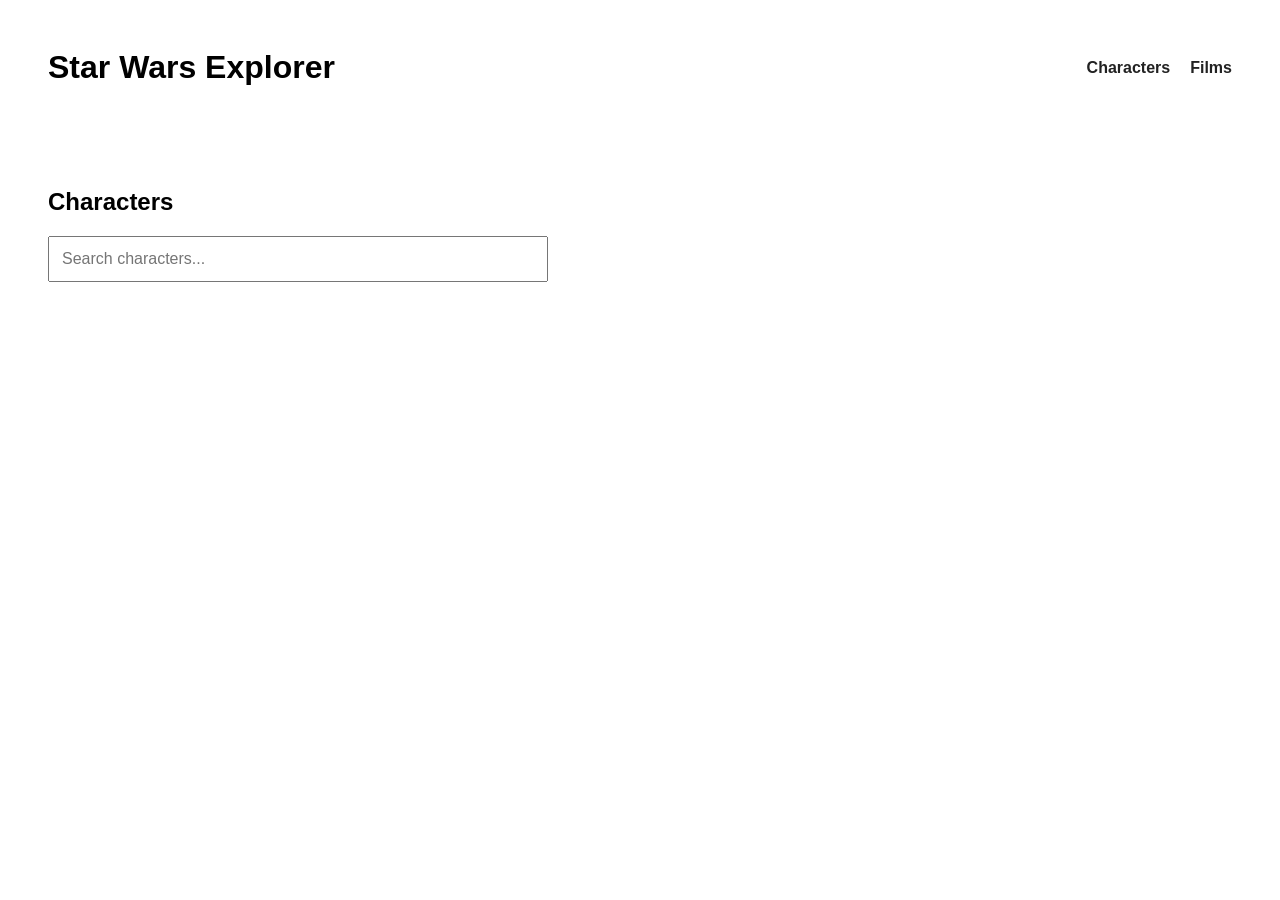
==== index.html @ 41a34e2a "Initial project setup" ====
<!DOCTYPE html>
<html lang="en">
<head>
    <meta charset="UTF-8">
    <meta name="viewport" content="width=device-width, initial-scale=1.0">
    <link rel="stylesheet" href="style.css">
    <title>Star Wars Explorer</title>
</head>
<body>

        <header>
            <h1>Star Wars Explorer</h1>

            <nav>
                <a href="index.html">Characters</a>
                <a href="films.html">Films</a>
            </nav>
        </header>

        <main>
            <h2>Characters</h2>

            <section>
                <input type="search" placeholder="Search characters...">
            </section>

            <section id="characters-container">
            </section>
        </main>

</body>
</html>
---- style.css ----
body {
    font-family: Arial, sans-serif;
}

header {
    display: flex;
    justify-content: space-between;
    align-items: center;
    padding: 20px 40px;
}

nav {
    display: flex;
    gap: 20px;
}

nav a {
    text-decoration: none;
    color: #222;
    font-weight: bold;
}

main {
    max-width: 1200px;
    margin: 0 auto;
    padding: 40px;
}

main h2 {
    margin-bottom: 20px;
}

input[type="search"] {
    width: 100%;
    max-width: 500px;
    padding: 12px;
    font-size: 16px;
    margin-bottom: 30px;
}
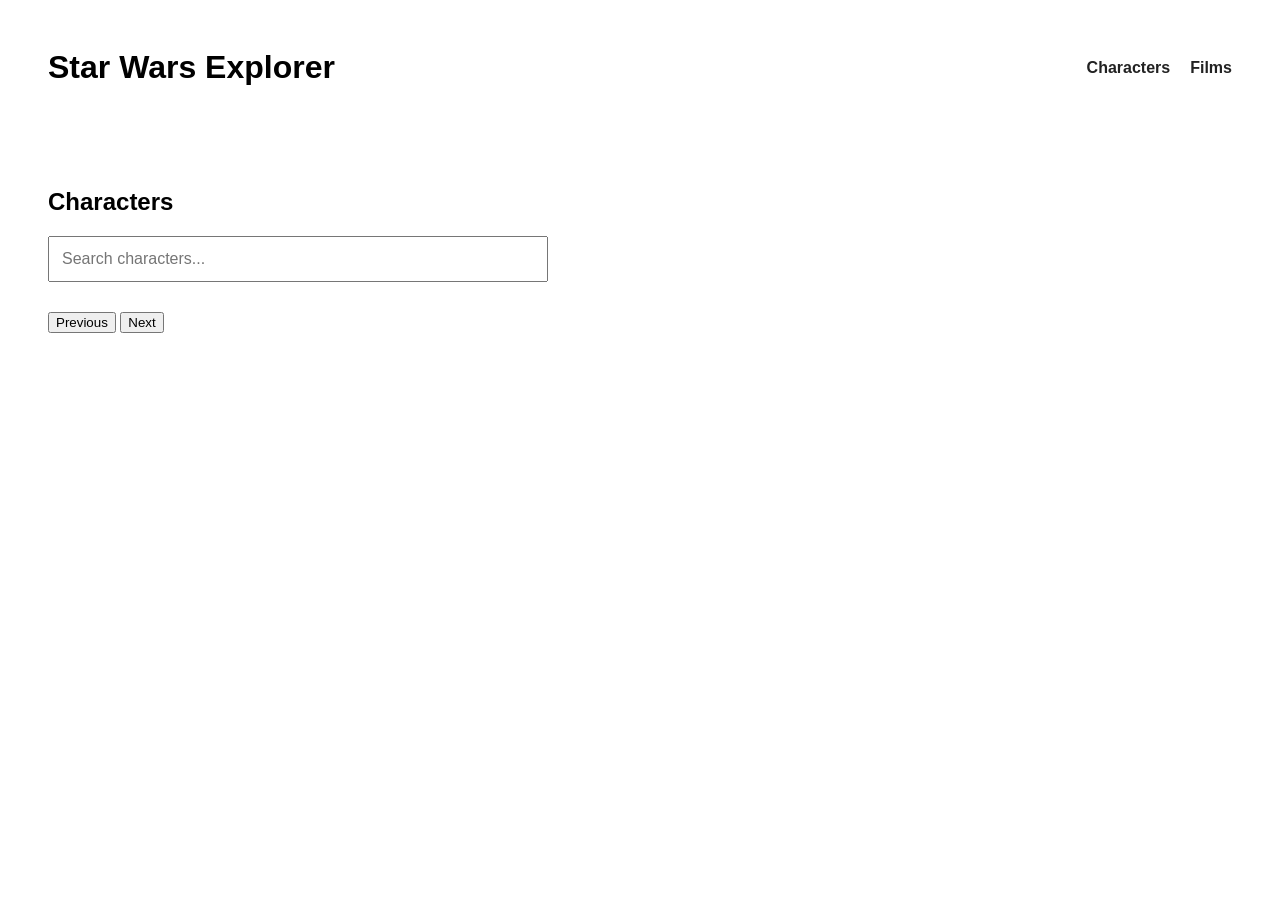
==== commit 3f9ae6f4: "style film and characters screns" ====
--- a/index.html
+++ b/index.html
@@ -3,8 +3,9 @@
 <head>
     <meta charset="UTF-8">
     <meta name="viewport" content="width=device-width, initial-scale=1.0">
+    <title>Star Wars Explorer</title>
     <link rel="stylesheet" href="style.css">
-    <title>Star Wars Explorer</title>
+
 </head>
 <body>
 
@@ -26,7 +27,15 @@
 
             <section id="characters-container">
             </section>
+
+            <section id="pagination">
+                <button id="previous-page">Previous</button>
+                <span id="page-info"></span>
+                <button id="next-page">Next</button>
+            </section>
         </main>
+        
+    <script src="script.js"></script>
 
 </body>
 </html>
--- a/style.css
+++ b/style.css
@@ -30,10 +30,57 @@
     margin-bottom: 20px;
 }
 
+main h3 {
+    margin-top: 0;
+}
+
 input[type="search"] {
     width: 100%;
     max-width: 500px;
     padding: 12px;
     font-size: 16px;
     margin-bottom: 30px;
+}
+
+/* Shared details container */
+
+.details-container {
+    margin-bottom: 30px;
+}
+
+.details-container p {
+    margin: 8px 0;
+}
+
+.details-label {
+    font-weight: bold;
+}
+
+.details-value {
+    font-size: 14px;
+}
+
+/* Shared related container */
+
+.related-container {
+    padding: 5px;
+}
+
+.related-container p {
+    display: inline;
+    font-size: 14px;
+}
+
+.related-container p:not(:last-child)::after {
+    content: ", ";
+}
+
+.related-container a {
+    color: #222;
+    text-decoration: none;
+    cursor: pointer;
+}
+
+.related-container a:hover {
+    text-decoration: underline;
 }
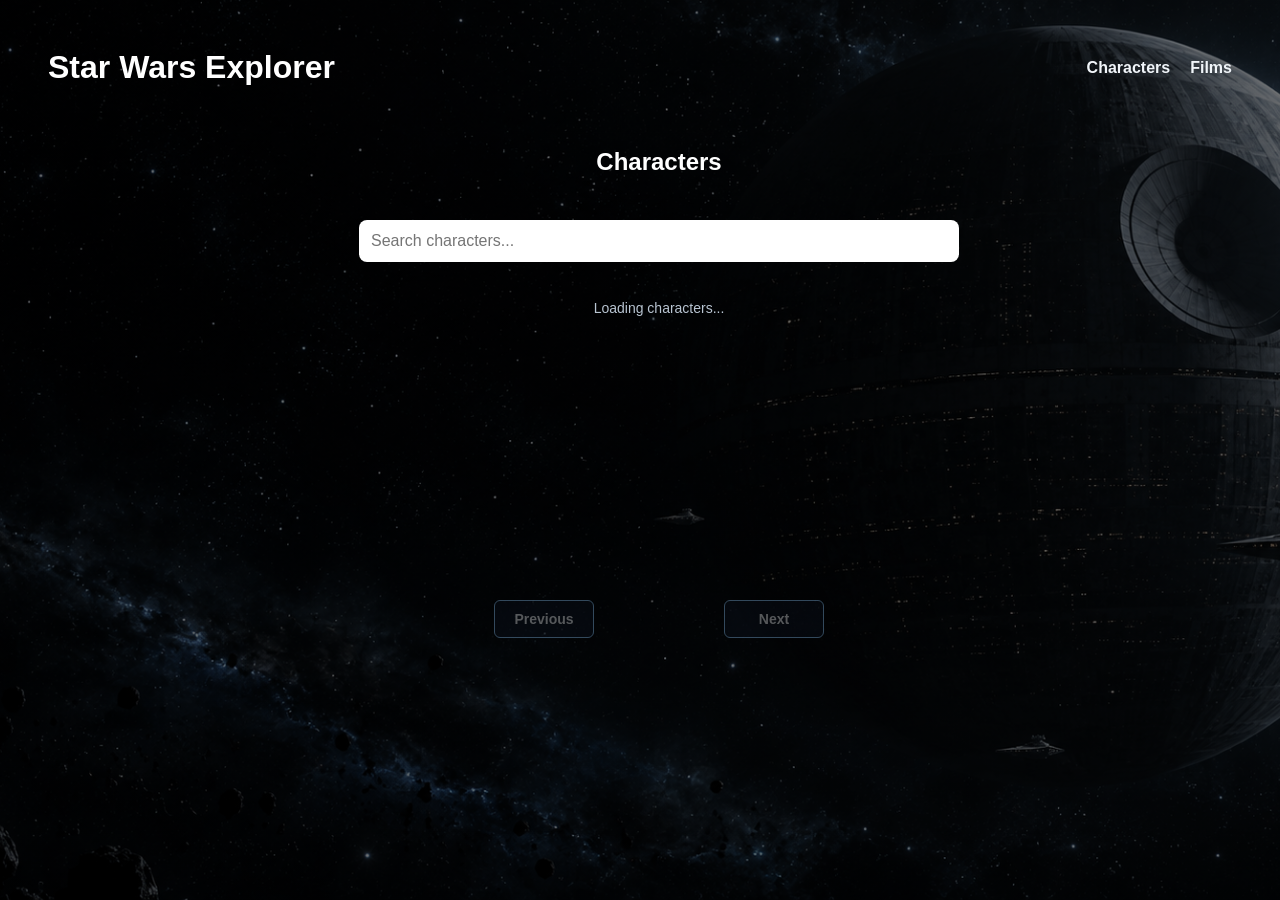
==== commit dab3a99d: "implemente pagination on characters screen" ====
--- a/index.html
+++ b/index.html
@@ -7,7 +7,7 @@
     <link rel="stylesheet" href="style.css">
 
 </head>
-<body>
+<body class="characters-page">
 
         <header>
             <h1>Star Wars Explorer</h1>
@@ -18,14 +18,15 @@
             </nav>
         </header>
 
-        <main>
+        <main class="search-page">
             <h2>Characters</h2>
 
             <section>
                 <input type="search" placeholder="Search characters...">
             </section>
 
-            <section id="characters-container">
+            <section id="list-container">
+                <p id="loading" class="loading">Loading characters...</p>
             </section>
 
             <section id="pagination">
--- a/style.css
+++ b/style.css
@@ -2,11 +2,111 @@
     font-family: Arial, sans-serif;
 }
 
+.characters-page {
+    background:
+        linear-gradient(rgba(0, 0, 0, 0.55), rgba(0, 0, 0, 0.55)),
+        url("/assets/images/death-star.png");
+    background-size: cover;
+    background-position: center;
+    background-attachment: fixed;
+}
+
+.films-page {
+    background:
+        linear-gradient(rgba(0, 0, 0, 0.55), rgba(0, 0, 0, 0.55)),
+        url("/assets/images/imperia.png");
+    background-size: cover;
+    background-position: center;
+    background-attachment: fixed;
+}
+
+.film-details-page {
+    background:
+        linear-gradient(rgba(0, 0, 0, 0.55), rgba(0, 0, 0, 0.55)),
+        url("/assets/images/tatooine.png");
+    background-size: cover;
+    background-position: center;
+    background-attachment: fixed;
+}
+
+.character-details-page {
+    background:
+        linear-gradient(rgba(0, 0, 0, 0.55), rgba(0, 0, 0, 0.55)),
+        url("/assets/images/fight.png");
+    background-size: cover;
+    background-position: center;
+    background-attachment: fixed;
+}
+
+.search-page {
+    display: flex;
+    align-items: center;
+    width: 100%;
+    flex-direction: column;
+    gap: 24px;
+}
+
+input[type="search"] {
+    width: min(600px, 90vw);
+    max-width: 1200px;
+    padding: 12px;
+    font-size: 16px;
+    color: #222222;
+    border-radius: 8px;
+    border: 0px;
+}
+
+input :focus-visible {
+    outline-style: none;
+}
+
+#pagination {
+    display: flex;
+    align-items: center;
+    justify-content: center;
+    gap: 20px;
+    margin-top: 30px;
+
+}
+
+#pagination button {
+    min-width: 100px;
+    padding: 10px 18px;
+    border: 1px solid #8FCBFF;
+    border-radius: 6px;
+    background: rgba(15, 25, 40, 0.75);
+    color: #F1F5F9;
+    font-size: 14px;
+    font-weight: bold;
+    cursor: pointer;
+    transition: all 0.2s ease;
+}
+
+#pagination button:hover:not(:disabled) {
+    background: rgba(0, 191, 255, 0.15);
+    border-color: #00BFFF;
+    color: #FFFFFF;
+}
+
+#pagination button:disabled {
+    opacity: 0.35;
+    cursor: not-allowed;
+}
+
+#page-info {
+    min-width: 90px;
+    text-align: center;
+    color: #D6E0EA;
+    font-size: 14px;
+    font-weight: bold;
+}
+
 header {
     display: flex;
     justify-content: space-between;
     align-items: center;
     padding: 20px 40px;
+    color: #FFFFFF;
 }
 
 nav {
@@ -16,31 +116,34 @@
 
 nav a {
     text-decoration: none;
-    color: #222;
-    font-weight: bold;
+    font-weight: bold;
+    color: #F1F5F9;
+}
+
+nav a:hover {
+    color: #8FCBFF;
 }
 
 main {
     max-width: 1200px;
+    display: flex;
+    flex-direction: column;
     margin: 0 auto;
-    padding: 40px;
-}
+    padding-left: 38px;
+}
+
 
 main h2 {
     margin-bottom: 20px;
+    color: #FFFFFF;
 }
 
 main h3 {
     margin-top: 0;
-}
-
-input[type="search"] {
-    width: 100%;
-    max-width: 500px;
-    padding: 12px;
-    font-size: 16px;
-    margin-bottom: 30px;
-}
+    color: #FFFFFF;
+}
+
+
 
 /* Shared details container */
 
@@ -54,21 +157,25 @@
 
 .details-label {
     font-weight: bold;
+    color: #D6E0EA;
 }
 
 .details-value {
     font-size: 14px;
+    color: #B8C4D1;
 }
 
 /* Shared related container */
 
 .related-container {
     padding: 5px;
+    color: #B8C4D1;
 }
 
 .related-container p {
     display: inline;
     font-size: 14px;
+    color: #B8C4D1;
 }
 
 .related-container p:not(:last-child)::after {
@@ -76,11 +183,54 @@
 }
 
 .related-container a {
-    color: #222;
+    color: #8FCBFF;
     text-decoration: none;
     cursor: pointer;
 }
 
 .related-container a:hover {
+    color: #00BFFF;
+    text-decoration: underline;
+}
+
+/* Characters list */
+
+#list-container {
+    display: flex;
+    flex-direction: column;
+    align-items: center;
+    min-height: 260px;
+    gap: 8px;
+}
+
+.loading {
+    color: #B8C4D1;
+    font-size: 14px;
+}
+
+#films-container {
+    display: flex;
+    flex-direction: column;
+    align-items: center;
+    gap: 8px;
+}
+
+#films-container a {
+    color: #8FCBFF;
+    text-decoration: none;
+}
+
+#films-container a:hover {
+    color: #00BFFF;
+    text-decoration: underline;
+}
+
+#list-container a {
+    color: #8FCBFF;
+    text-decoration: none;
+}
+
+#list-container a:hover {
+    color: #00BFFF;
     text-decoration: underline;
 }
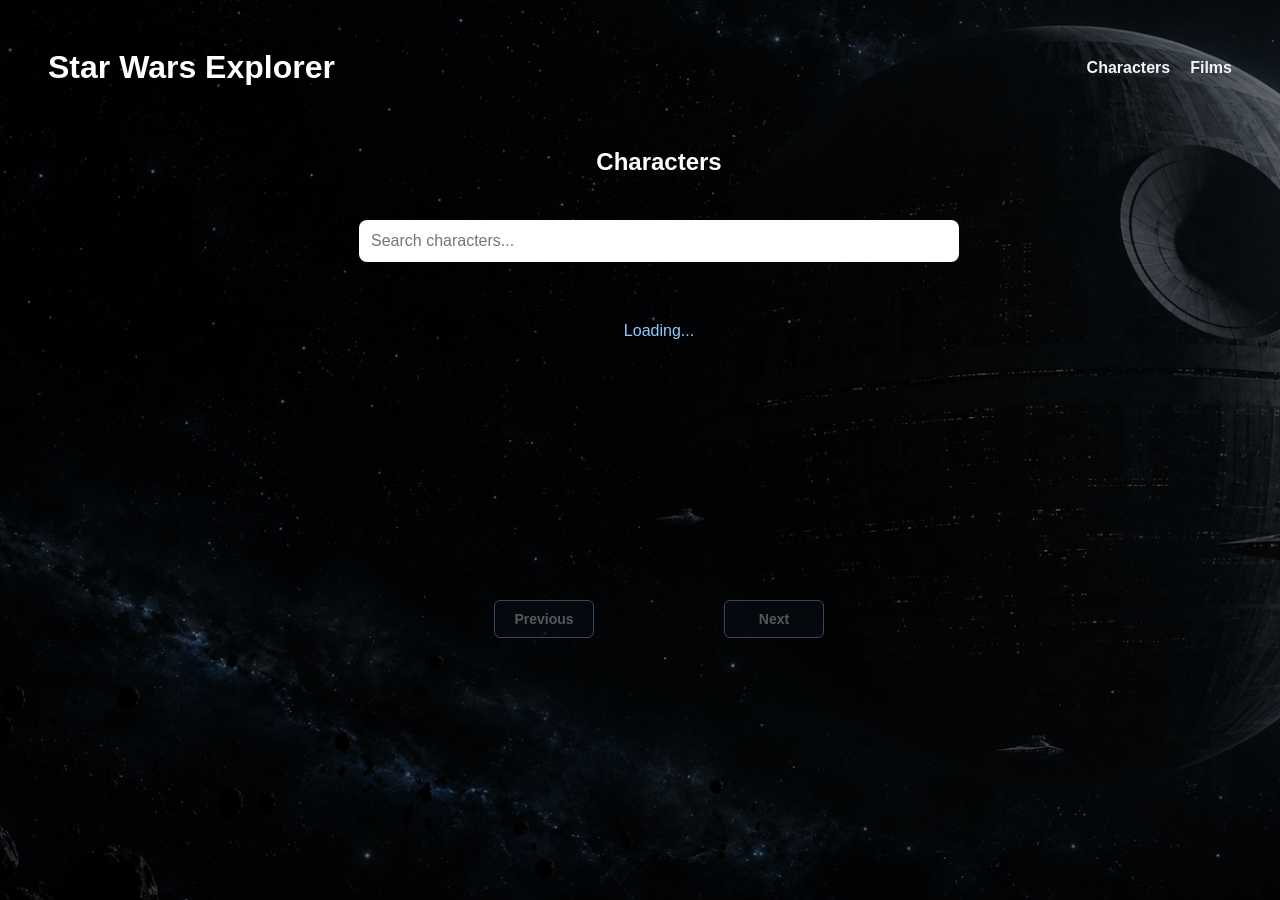
==== commit c395adeb: "implemente search on the Character page" ====
--- a/index.html
+++ b/index.html
@@ -22,7 +22,9 @@
             <h2>Characters</h2>
 
             <section>
-                <input type="search" placeholder="Search characters...">
+                <input type="search" placeholder="Search characters..."
+                autocomplete="off"
+                >
             </section>
 
             <section id="list-container">
--- a/style.css
+++ b/style.css
@@ -208,6 +208,13 @@
     font-size: 14px;
 }
 
+.loader {
+    padding: 20px;
+    text-align: center;
+    color: #8FCBFF;
+}
+
+
 #films-container {
     display: flex;
     flex-direction: column;
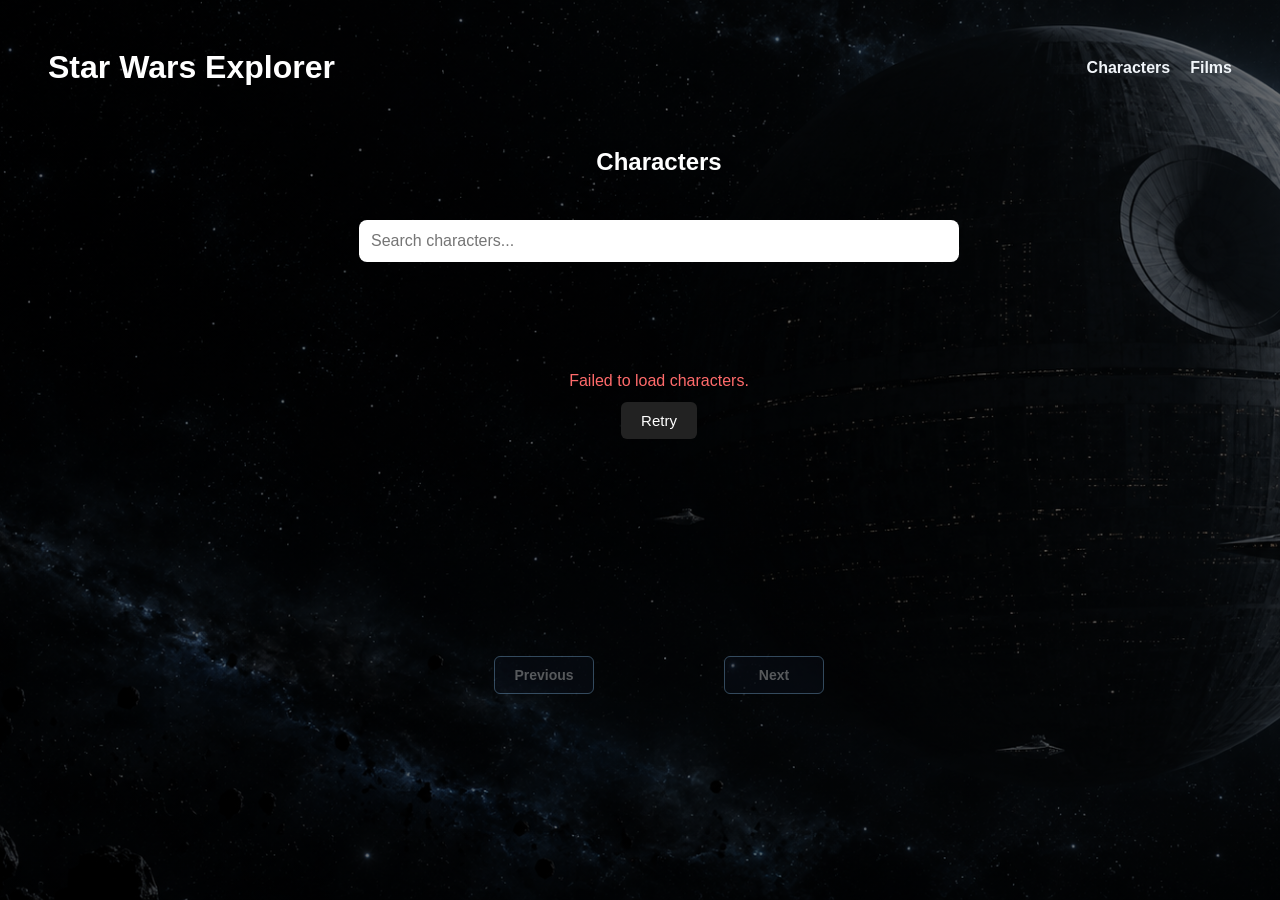
==== commit ad6a098e: "Add final error handling and search improvements" ====
--- a/index.html
+++ b/index.html
@@ -22,13 +22,17 @@
             <h2>Characters</h2>
 
             <section>
-                <input type="search" placeholder="Search characters..."
-                autocomplete="off"
+                <input 
+                    type="search" 
+                    placeholder="Search characters..."
+                    autocomplete="off"
+                    maxlength="50"
                 >
             </section>
 
+            <div id="search-info"></div>
+
             <section id="list-container">
-                <p id="loading" class="loading">Loading characters...</p>
             </section>
 
             <section id="pagination">
--- a/style.css
+++ b/style.css
@@ -56,8 +56,9 @@
     border: 0px;
 }
 
-input :focus-visible {
-    outline-style: none;
+input:focus-visible {
+    outline: 2px solid #8FCBFF;
+    outline-offset: 2px;
 }
 
 #pagination {
@@ -214,6 +215,45 @@
     color: #8FCBFF;
 }
 
+.error-message {
+    display: flex;
+    flex-direction: column;
+    align-items: center;
+    gap: 12px;
+    padding: 30px 20px;
+    text-align: center;
+}
+
+.error-message p {
+    margin: 0;
+    color: #ff6b6b;
+    font-size: 16px;
+}
+
+.retry-button {
+    padding: 10px 20px;
+    border: none;
+    border-radius: 6px;
+    background-color: #222222;
+    color: #ffffff;
+    font-size: 15px;
+    cursor: pointer;
+    transition: background-color 0.2s ease, transform 0.1s ease;
+}
+
+.retry-button:hover {
+    background-color: #444444;
+}
+
+.retry-button:active {
+    transform: scale(0.97);
+}
+
+.retry-button:focus-visible {
+    outline: 2px solid #555555;
+    outline-offset: 2px;
+}
+
 
 #films-container {
     display: flex;
@@ -240,4 +280,16 @@
 #list-container a:hover {
     color: #00BFFF;
     text-decoration: underline;
+}
+
+#search-info {
+    margin: 16px 0;
+    color: #D6E0EA;
+    font-weight: 600;
+}
+
+.no-results {
+    margin: 16px 0;
+    color: #D6E0EA;
+    font-weight: 400;
 }
